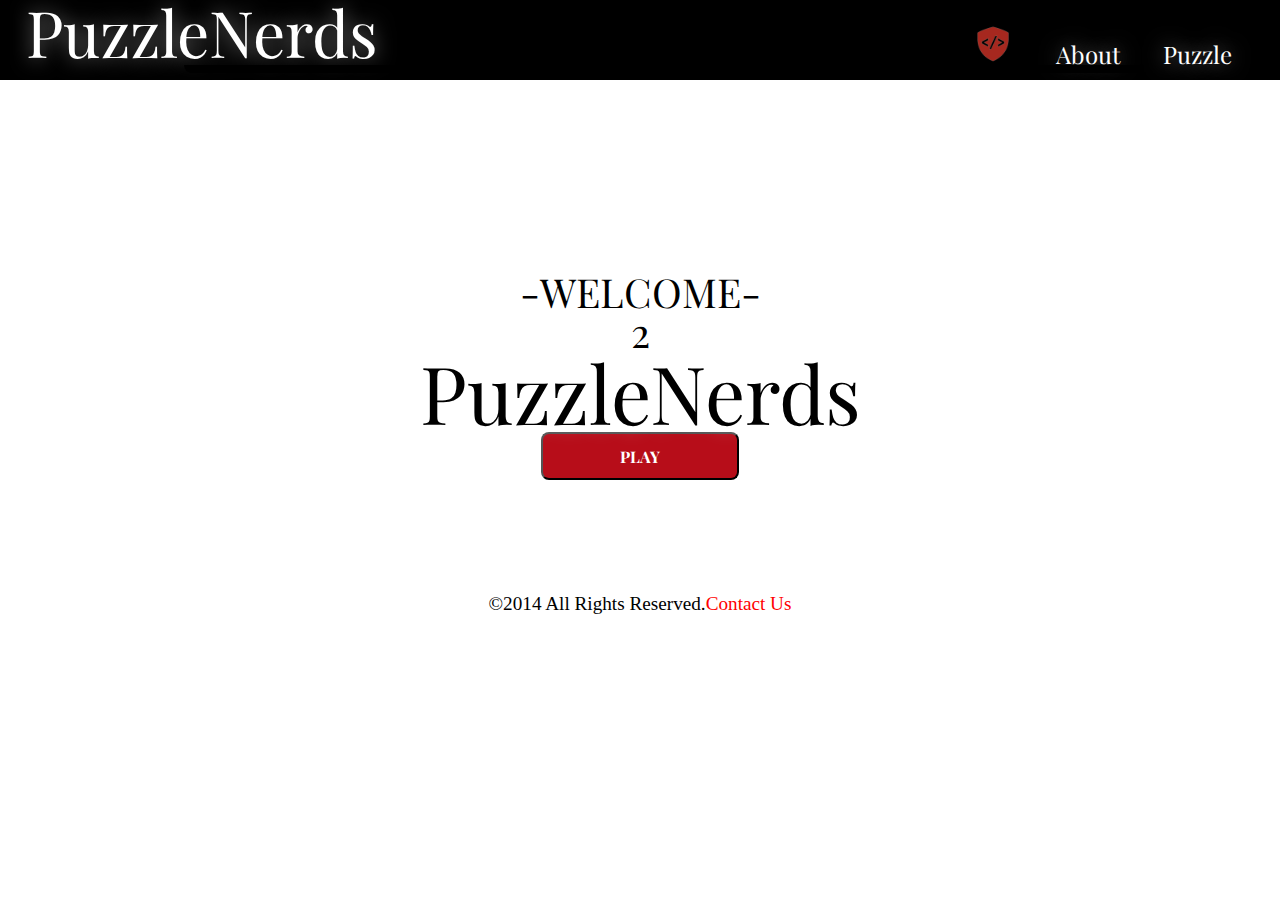
==== index.html @ f189fd44 "codigo.js update, play and shuffle button fixed" ====
<!DOCTYPE html>
<html xmlns="http://www.w3.org/1999/xhtml">
  <head>
    <title>PuzzleNerds</title>
    <meta http-equiv="content-type"content="text/html"
    charset="utf-8">
    <meta name="viewport" content="width=device-width, user-scalable=no">
    <link rel="stylesheet" type="text/css" href="CSS/reset.css">
    <link href='http://fonts.googleapis.com/css?family=Playfair+Display'
    rel='stylesheet' type='text/css'>
    <link rel="stylesheet" type="text/css" href="CSS/bg.css">
    <link rel="stylesheet" type="text/css" href="CSS/module.css">
    <link rel="stylesheet" type="text/css" href="CSS/layout.css">
    <link rel="stylesheet" type="text/css" href="CSS/state.css">
    <link rel="stylesheet" type="text/css" href="CSS/base.css">
    <link rel="stylesheet" type="text/css" href="CSS/media-q.css">
  </head>
  <body>
    <header id="main-header">
      <h1 id="main_logo">PuzzleNerds</h1>
      <ul class="menu-set">
        <li class="el-menu"><a href="https://codefellows.org" target="_blank"
        title="Learn Code 2day!!!"><img id="cflogo" src="img/logo1.png"></a></li>
        <li id="click-about"class="el-menu">About</li>
        <li id="puzzle-start" class="el-menu">Puzzle</li>
      </ul>
    </header>
    <section id="your-status">
      <ul class="record-box">
        <li id="timer">Time: <span>0.00<span></li>
        <li id="average-time">Avg Time: <span>0.00</span></li>
        <li id="iq-level">IQ Level: <span>Kid</span></li>
      </ul>
      <p class="level-set start-button time-start">Start</p>
      <p class="level-set shuffle-button">Shuffle</p>
    </section>
    <section>
      <div id="main-about-box">
        <img id="about-chino" src="img/chino.jpg">
        <img id="about-phillip" src="img/phillip.png">
        <img id="about-trottier" src="img/trottier.jpg">
        <div id="la-info">
          <p class="info-us">Thanks for visiting our website.
          This is just the begining of a great journey to become profesional Developers.
          We really hope you like our puzzle games.
          And expect more website's and much more fun stuff.
          Think different ;). </p>
          <p class="red">YOU ARE THE FUTURE</p>
          <p class="go-back">GO BACK</p>
        </div>
      </div>
    </section>
    <div id="main-puzzle-box">
      <section class="puzzle-set-container">
      <!-- Level 2s puzzle -->
        <ul id="puzzle-set-2">
          <li><img src="img/level2/l2_01.png"></li>
          <li><img src="img/level2/l2_02.png"></li>
          <li><img src="img/level2/l2_03.png"></li>
          <li><img src="img/level2/l2_04.png"></li>
          <li><img src="img/level2/l2_05.png"></li>
          <li><img src="img/level2/l2_06.png"></li>
          <li><img src="img/level2/l2_07.png"></li>
          <li><img src="img/level2/l2_08.png"></li>
          <li><img src="img/level2/l2_09.png"></li>
          <li><img src="img/level2/l2_10.png"></li>
          <li><img src="img/level2/l2_11.png"></li>
          <li><img src="img/level2/l2_12.png"></li>
          <li><img src="img/level2/l2_13.png"></li>
          <li><img src="img/level2/l2_14.png"></li>
          <li><img src="img/level2/l2_15.png"></li>
          <li><img src="img/level2/l2_16.png"></li>
        </ul>
      </section>
      <section class="puzzle-set-container">
        <!-- Level 1 - puzzle -->
        <ul id="puzzle-set-1">
          <li><img src="img/playa/playa_01.png"></li>
          <li><img src="img/playa/playa_02.png"></li>
          <li><img src="img/playa/playa_03.png"></li>
          <li><img src="img/playa/playa_04.png"></li>
          <li><img src="img/playa/playa_05.png"></li>
          <li><img src="img/playa/playa_06.png"></li>
          <li><img src="img/playa/playa_07.png"></li>
          <li><img src="img/playa/playa_08.png"></li>
          <li><img src="img/playa/playa_09.png"></li>
          <li><img src="img/playa/playa_10.png"></li>
        </ul>
      </section>
      <div id="messages">Example</div>
    </div>
    <!-- Invisible box - Play button -->
      <section id="play-wrapper">
        <h2 class="welcome">-WELCOME-</h2>
        <p class="welcome">2</p>
        <p class="puzzle_nerds">PuzzleNerds</p>
        <button id="play_button">PLAY</button>
      </section>
    <!-- Invisible box - Play button -->
    <footer id="footer_contact">&copy;2014 All Rights Reserved.<a href="#">Contact Us</a></footer>
  <script type="text/javascript" src="JS/jquery.js"></script>
  <script type="text/javascript" src="JS/jquery-ui.js"></script>
  <script type="text/javascript" src="JS/jquery-ui.min.js"></script>
  <script type="text/javascript" src="JS/codigo.js"></script>
  <script type="text/javascript" src="JS/timer.js"></script>
  </body>
</html>
---- CSS/module.css ----
.welcome{
  text-align: center;
  color: black;
  font-family: 'Playfair Display', serif;
  font-size: 2.5em;
  text-shadow:0px 0px 20px  rgba(255, 255, 255, 0.5);
}

.puzzle_nerds{
  text-align: center;
  font-family: 'Playfair Display', serif;
  font-size: 5em;
  color: black;
  text-shadow:0px 0px 20px  rgba(255, 255, 255, 0.5);
}

.shuffle-button{
  display: none;
  text-align: left;
  font-family: 'Playfair Display', serif;
  font-size: 2em;
  color: black;
  text-shadow:0px 0px 20px  rgba(255, 255, 255, 0.5);
}

#play_button{
  width: 15.411765%;
  height: 3em;
  margin-top: 1.5em;
  display: block;
  margin: 0 auto;
  border-radius: 0.5em;
  font-size: 1.0em;
  font-family: 'Playfair Display', serif;
  background-color: #B70D19;
  border-color: black;
  outline: none;
  font-weight: bolder;
  color: white;
}

#play_button:hover{
  box-shadow: 0px 0px 20px red;
  border-radius: 0.6em;
  cursor: pointer;
  -webkit-transition:.5s;
  -moz-transition:.5s;
  -ms-transition:.5s;
  -o-transition:.5s;
  transition:.5s;
}

#back-button{
  margin:0 auto;
  width: 15.411765%;
  height: 3em;
  margin-top: 1.5em;
  display: block;
  border-radius: 0.5em;
  font-size: 1.0em;
  font-family: 'Playfair Display', serif;
  background-color: red;
  border-color: black;
  outline: none;
  font-weight: bolder;
  color: white;
}

#back-button:hover{
  box-shadow: 0px 0px 20px red;
  border-radius: 0.6em;
  cursor: pointer;
  -webkit-transition:.5s;
  -moz-transition:.5s;
  -ms-transition:.5s;
  -o-transition:.5s;
  transition:.5s;
}

.puzzle_fadeout{
  color: white;
  float: right;
  clear: right;
  margin-top: 2.5em;
}

.level-set {
  text-shadow:0px 0px 20px  rgba(255, 255, 255, 0.5);
  font-size: 35px;
  cursor: pointer;
  margin-top: 2em;
  margin-left: 1em;
  text-align: left;
  color: red;
}

.level-set:hover{
  text-shadow:0px 0px 20px  rgba(255, 255, 255, 0.5);
  font-size: 36px;
  cursor: pointer;
  color: white;
  -webkit-transition:.8s;
  -moz-transition:.8s;
  -ms-transition:.8s;
  -o-transition:.8s;
  transition:.8s;
}

#cflogo{
  width: 40px;
  height: 40px;
  margin-top: -5px;
  opacity: .8;
}

#cflogo:hover{
  opacity: 1;
}

#about-chino{
  width: 190px;
  height: 190px;
  float: left;
  display: none;
  margin-top: 2em;
  margin-left: 1em;
  box-shadow: 0px 0px 20px white;
}

#about-phillip{
  width: 190px;
  height: 190px;
  float: right;
  display: none;
  margin-top: 2em;
  margin-right: 1em;
  box-shadow: 0px 0px 20px white;
}

#about-trottier{
  width: 190px;
  height: 190px;
  clear: both;
  display: none;
  margin-top: 2em;
  margin-right: 1em;
  margin-left: 11em;
  box-shadow: 0px 0px 20px white;
}

#la-info{
  width: 90%;
  height: 10em;
  background-color: #6D4039;
  clear: both;
  margin-left: auto;
  margin-right: auto;
  box-shadow: 0px 0px 30px grey;
  margin-top: 3em;
  display: none;
  border-radius: 10px;
}
#la-info:hover{
  box-shadow: 0px 0px 30px #6D4039;
  -webkit-transition:.5s;
  -moz-transition:.5s;
  -ms-transition:.5s;
  -o-transition:.5s;
  transition:.5s;
}

.go-back{
  font-size: 2em;
  cursor: pointer;
  text-align: center;
  text-shadow:0px 0px 20px  rgba(255, 255, 255, 0.5);
  font-family: 'Playfair Display', serif;
}
.go-back:hover{
  text-shadow:0px 0px 20px  rgba(255, 255, 255, 5);
}

.red{
  color: red;
  text-shadow:0px 0px 20px  rgba(255, 255, 255, 0.5);
  font-size: 2em;
  text-align: center;
  text-shadow:0px 0px 20px  rgba(255, 255, 255, 0.5);
  font-family: 'Playfair Display', serif;
}

.info-us{
  font-size: 1.5em;
  text-align: center;
  text-shadow:0px 0px 20px  rgba(255, 255, 255, 0.5);
  font-family: 'Playfair Display', serif;
  color: grey;
}
---- CSS/layout.css ----
body {
  background: url(../img/bg.gif) no-repeat center center fixed;
  -webkit-background-size:cover;
  -moz- background-size:cover;
  -o- background-
  background-size:cover;
  background-attachment: fixed;
  margin: 0;
}

a:link {
  text-decoration: none;
  color: red;
}

a:visited {
  text-decoration: none;
  color: red;
}

a:hover {
  text-decoration: none;
  color: red;
}

a:active {
  text-decoration: none;
  color: red;
}


#main-header{
  width: 100%;
  max-width: 100%;
  height: 5em;
  background-color: black;
  z-index: 1000;
}

#main_logo{/*h1 Logo*/
  font-size: 4em;
  margin-left: 2%;
  color: white;
  float: left;
  font-family: 'Playfair Display', serif;
  text-shadow:0px 0px 20px  rgba(255, 255, 255, 0.5);
}
#main_logo:hover{
  opacity: .8;
  text-shadow: 0px 0px 20px rgba(255, 0, 0, 1);
  cursor: pointer;
  -webkit-transition:.5s;
  -moz-transition:.5s;
  -ms-transition:.5s;
  -o-transition:.5s;
  transition:.5s;
}

#main__status{
  float: left;
  width: 50px;
  height: 50px;
  margin-top: 1em;
}

.el-menu{
  font-size: 1.5em;
  color: white;
  display: inline-block;
  margin-left: 1em;
  margin-top: 1.2em;
  margin-right: 0.6em;
  font-family: 'Playfair Display', serif;
  text-shadow:0px 0px 20px  rgba(255, 255, 255, 0.5);
}

.el-menu:hover{
  cursor: pointer;
  text-shadow: 0px 0px 30px rgba(255, 0, 0, 1);
  opacity: .8;
}

.menu-set{
  float: right;
  padding-right: 2.1em;
}

.record-box{
  position: fixed;
  border: .2em;
  margin-top: 1em;
  margin: 0 auto;
  float: left;
  margin-left: 2em;
  opacity: .9;
  margin-top: -3.4em;
  z-index: 1000;
}


#footer_contact{
  font-size: 1.2em;
  text-align: center;
  color: black;
  bottom: 0;
  text-shadow:0px 0px 20px  rgba(255, 255, 255, 0.5);
}
---- CSS/state.css ----
#messages{
  text-align: center;
  display: none;
  color: red;
  font-family: 'Playfair Display', serif;
  font-size: 4em;
  text-shadow:0px 0px 20px  rgba(255, 255, 255, 0.5);
  margin-top: -3em;
}

#play-wrapper{/*700px*/
  width: 100%;
  max-width: 100%;
  height: 20.1em;
  display: block;
  margin: 0 auto;
  margin-top: 12em;
}

#main-puzzle-box{
  height: 39.7em;
  background-color:black;
  position: fixed;
  float: right;
  right: 0;
  display: none;
}

#main-about-box{
  width: 75%;
  background-color: black;
  margin: 0 auto;
  position: fixed;
  margin-left: 11.5em;
  margin-top: -15px;
  z-index: 998;
  padding-bottom: 0.5em;
  border-bottom-left-radius: 50px;
  border-bottom-right-radius: 50px;
}

#timer{
  font-size: 1.1em;
  color: red;
  cursor: crosshair;
  text-shadow:0px 0px 20px  rgba(255, 255, 255, 0.5);
  font-family: 'Playfair Display', serif;
  z-index: 1000;
}
#timer:hover{
  color: black;
  font-family: 'Playfair Display', serif;
  -webkit-transition:.5s;
  -moz-transition:.5s;
  -ms-transition:.5s;
  -o-transition:.5s;
  transition:.5s;
}

#average-time{
  font-size: 1.1em;
  color: red;
  cursor: crosshair;
  text-shadow:0px 0px 20px  rgba(255, 255, 255, 0.5);
  font-family: 'Playfair Display', serif;
  z-index: 1000;
}
#average-time:hover{
  color: black;
  font-family: 'Playfair Display', serif;
  -webkit-transition:.5s;
  -moz-transition:.5s;
  -ms-transition:.5s;
  -o-transition:.5s;
  transition:.5s;
}

#iq-level{
  font-size: 1.1em;
  color: red;
  cursor: crosshair;
  font-family: 'Playfair Display', serif;
  text-shadow:0px 0px 20px  rgba(255, 255, 255, 0.5);
  z-index: 1000;
}
#iq-level:hover{
  color: black;
  font-family: 'Playfair Display', serif;
  -webkit-transition:.5s;
  -moz-transition:.5s;
  -ms-transition:.5s;
  -o-transition:.5s;
  transition:.5s;
}

#your-status{
  padding-bottom: 1em;
  margin-top: 4em;
  float: left;
  position: fixed;
  display: none;
  z-index: 1000;
}

.puzzle-set-container{
  max-width: 99.0392156862745%;
  width: 75%;
  margin-top: 2em;
  margin-left: auto;
  margin-right: auto;
  padding-left: 6.1em;
}

#puzzle-set-1{
  margin-left: -2em;
}

#puzzle-set-1 > li{
  display: inline-block;
  width: 19%;
  margin-left: -4px;
}

#puzzle-set-1 > li > img{
  width: 100%;
  height: 100%;
  margin-top: -5px;
/*  -webkit-filter: blur(10px);*/
}

#puzzle-set-2{
  width: 98%;
  margin-top: 2em;
}

#puzzle-set-2 > li{
  display: inline-block;
  margin-left: -4px;
  width: 12%;
}

#puzzle-set-2 > li > img{
  width: 100%;
  margin-top: -.3em;
}

.blur{
  -webkit-filter: blur(9px);
  -webkit-transition:.1s;
  -moz-transition:.1s;
  -ms-transition:.1s;
  -o-transition:.1s;
  transition:.1s;
}
---- CSS/media-q.css ----
/*DESKTOP*//*DESKTOP*//*DESKTOP*//*DESKTOP*/

@media (max-width: 900px){  /*DESKTOP*/
  .puzzle_nerds{
    font-size: 5em;
  }

}
/*DESKTOP*//*DESKTOP*//*DESKTOP*//*DESKTOP*/

/*TABLET*//*TABLET*//*TABLET*//*TABLET*/
@media (max-width: 1100px){  /*TABLET*/
  .puzzle_nerds{
    font-size: 4.5em;
    -webkit-transition: 1s ease;
    -moz-transition: 1s ease;
    -o-transition: 1s ease;
    transition: 1s ease;
  }

  #main-header{
    height: 8.5em;
    -webkit-transition: 1s ease;
    -moz-transition: 1s ease;
    -o-transition: 1s ease;
    transition: 1s ease;
  }

  #main_logo{
    font-size: 3.5em;
    -webkit-transition: 1s ease;
    -moz-transition: 1s ease;
    -o-transition: 1s ease;
    transition: 1s ease;
  }

  #puzzle-set-1{
    -webkit-transition: 1s ease;
    -moz-transition: 1s ease;
    -o-transition: 1s ease;
    transition: 1s ease;
  }

  #puzzle-set-2{
    -webkit-transition: 1s ease;
    -moz-transition: 1s ease;
    -o-transition: 1s ease;
    transition: 1s ease;
  }

  #main-about-box{
    width: 80%;
  /*  height: 31.9em;*/
    background-color: black;
    position: fixed;
    z-index: 1000;
    margin-top: -8px;
    margin-left: 4.7em;
    -webkit-transition: 1s ease;
    -moz-transition: 1s ease;
    -o-transition: 1s ease;
    transition: 1s ease;
  }

  #your-status{
    margin-top: -1.3em;
    -webkit-transition: 1s ease;
    -moz-transition: 1s ease;
    -o-transition: 1s ease;
    transition: 1s ease;
  }

  .level-set{
    margin-top: -1em;
    margin-left: 5em;
    -webkit-transition: 1s ease;
    -moz-transition: 1s ease;
    -o-transition: 1s ease;
    transition: 1s ease;
  }

  #about-trottier{
    margin-top: -5em;
    margin-left: 11.8em;
    width: 120px;
    height: 120px;
    -webkit-transition: 1s ease;
    -moz-transition: 1s ease;
    -o-transition: 1s ease;
    transition: 1s ease;
  }

  .info-us{
    font-size: 1.2em;
  }

  #messages{
    font-size: 3em;
    margin-top: 1.6em;
  }

}
/*TABLET*//*TABLET*//*TABLET*//*TABLET*/

/*MOBILE*//*MOBILE*//*MOBILE*//*MOBILE*/
@media (max-width: 600px){  /*MOBILE*/
  #main_logo{
    margin-left: 0.6em;
    font-size: 3em;
    -webkit-transition: 1s ease;
    -moz-transition: 1s ease;
    -o-transition: 1s ease;
    transition: 1s ease;
  }

  #main-header{
    height: 15.5em;
    -webkit-transition: 1s ease;
    -moz-transition: 1s ease;
    -o-transition: 1s ease;
    transition: 1s ease;
  }

  .puzzle_nerds{
    font-size: 3em;
    -webkit-transition: 1s ease;
    -moz-transition: 1s ease;
    -o-transition: 1s ease;
    transition: 1s ease;
  }

  .el-menu{
    font-size: 0.9em;
    -webkit-transition: 1s ease;
    -moz-transition: 1s ease;
    -o-transition: 1s ease;
    transition: 1s ease;
  }

  #play_button{
    width: 21.411765%;
    -webkit-transition: 1s ease;
    -moz-transition: 1s ease;
    -o-transition: 1s ease;
    transition: 1s ease;
  }

  #back-button{
    width: 21.411765%;
    -webkit-transition: 1s ease;
    -moz-transition: 1s ease;
    -o-transition: 1s ease;
    transition: 1s ease;
  }

  #main-about-box{
    width: 90%;
  /*  height: 31.9em;*/
    background-color: black;
    position: fixed;
    z-index: 1000;
    margin-top: -8px;
    margin-left: 1em;
    -webkit-transition: 1s ease;
    -moz-transition: 1s ease;
    -o-transition: 1s ease;
    transition: 1s ease;
  }

  #your-status{
    padding-left: 5em;
    margin-top: -2em;
    -webkit-transition: 1s ease;
    -moz-transition: 1s ease;
    -o-transition: 1s ease;
    transition: 1s ease;
  }

  #puzzle-set-2{
    margin-left: -2.5em;
    -webkit-transition: 1s ease;
    -moz-transition: 1s ease;
    -o-transition: 1s ease;
    transition: 1s ease;
  }

  .level-set{
    margin-left: -3;
    -webkit-transition: 1s ease;
    -moz-transition: 1s ease;
    -o-transition: 1s ease;
    transition: 1s ease;
  }

  #puzzle-set-1{
    margin-left: -5em;
    -webkit-transition: 1s ease;
    -moz-transition: 1s ease;
    -o-transition: 1s ease;
    transition: 1s ease;
  }

  #about-chino{
    width: 100px;
    height: 50px;
    float: right;
    -webkit-transition: 1s ease;
    -moz-transition: 1s ease;
    -o-transition: 1s ease;
    transition: 1s ease;
  }

  #messages{
    font-size: 1em;
    margin-top: 2.5em;
  }


  #about-phillip{
    float: left;
    width: 100px;
    height: 50px;
    -webkit-transition: 1s ease;
    -moz-transition: 1s ease;
    -o-transition: 1s ease;
    transition: 1s ease;
  }

  #about-trottier{
    width: 100px;
    height: 50px;
    margin-left: 95px;
    -webkit-transition: 1s ease;
    -moz-transition: 1s ease;
    -o-transition: 1s ease;
    transition: 1s ease;
  }

  #main-about-box{
    margin-top: -8em;
  }

  #la-info{
    height: 19em;
  }

  .info-us{
    font-size: 1.2em;
  }

  .level-set{
    margin-top: 0.2em;
    margin-left: 2em;
  }

  .menu-set{
    float: left;
    margin-left: 3.5em;
  }

}
/*MOBILE*//*MOBILE*//*MOBILE*//*MOBILE*/
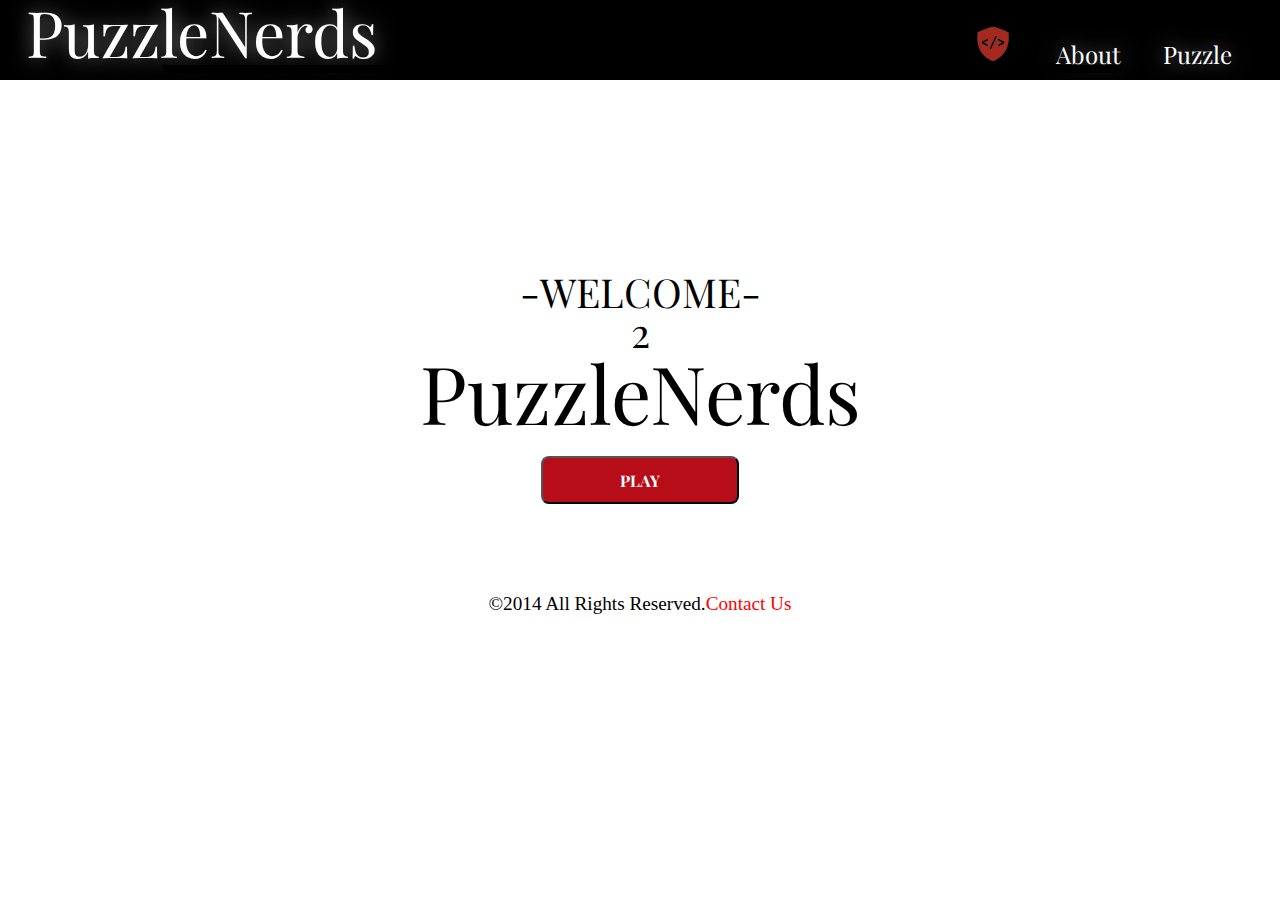
==== commit c6a6be1b: "Merge pull request #37 from ffmegaman/SomeBranch" ====
--- a/index.html
+++ b/index.html
@@ -28,7 +28,7 @@
     <section id="your-status">
       <ul class="record-box">
         <li id="timer">Time: <span>0.00<span></li>
-        <li id="average-time">Avg Time: <span>0.00</span></li>
+        <li id="average-time">last: <span>0.00</span></li>
         <li id="iq-level">IQ Level: <span>Kid</span></li>
       </ul>
       <p class="level-set start-button time-start">Start</p>
@@ -51,6 +51,10 @@
       </div>
     </section>
     <div id="main-puzzle-box">
+      <div class='upon-completion centered'>
+        <button class='close-button'>Close</button>
+        <p>CONGRATULATIONS! YOU HAVE BROKE THE INTERNETS!!!</p>
+      </div>
       <section class="puzzle-set-container">
       <!-- Level 2s puzzle -->
         <ul id="puzzle-set-2">
--- a/CSS/module.css
+++ b/CSS/module.css
@@ -1,47 +1,47 @@
 .welcome{
-  text-align: center;
   color: black;
   font-family: 'Playfair Display', serif;
   font-size: 2.5em;
-  text-shadow:0px 0px 20px  rgba(255, 255, 255, 0.5);
+  text-align: center;
+  text-shadow: 0px 0px 20px  rgba(255, 255, 255, 0.5);
 }
 
 .puzzle_nerds{
-  text-align: center;
+  color: black;
   font-family: 'Playfair Display', serif;
   font-size: 5em;
+  text-align: center;
+  text-shadow: 0px 0px 20px  rgba(255, 255, 255, 0.5);
+}
+
+.shuffle-button{
   color: black;
-  text-shadow:0px 0px 20px  rgba(255, 255, 255, 0.5);
-}
-
-.shuffle-button{
-  display: none;
+  display: none;
+  font-family: 'Playfair Display', serif;
+  font-size: 2em;
   text-align: left;
-  font-family: 'Playfair Display', serif;
-  font-size: 2em;
-  color: black;
-  text-shadow:0px 0px 20px  rgba(255, 255, 255, 0.5);
+  text-shadow: 0px 0px 20px  rgba(255, 255, 255, 0.5);
 }
 
 #play_button{
-  width: 15.411765%;
-  height: 3em;
-  margin-top: 1.5em;
-  display: block;
-  margin: 0 auto;
-  border-radius: 0.5em;
-  font-size: 1.0em;
-  font-family: 'Playfair Display', serif;
   background-color: #B70D19;
   border-color: black;
+  border-radius: 0.5em;
+  color: white;
+  display: block;
+  font-family: 'Playfair Display', serif;
+  font-size: 1.0em;
+  font-weight: bolder;
+  height: 3em;
+  margin: 0 auto;
+  margin-top: 1.5em;
   outline: none;
-  font-weight: bolder;
-  color: white;
+  width: 15.411765%;
 }
 
 #play_button:hover{
+  border-radius: 0.6em;
   box-shadow: 0px 0px 20px red;
-  border-radius: 0.6em;
   cursor: pointer;
   -webkit-transition:.5s;
   -moz-transition:.5s;
@@ -51,24 +51,24 @@
 }
 
 #back-button{
-  margin:0 auto;
-  width: 15.411765%;
-  height: 3em;
-  margin-top: 1.5em;
-  display: block;
-  border-radius: 0.5em;
-  font-size: 1.0em;
-  font-family: 'Playfair Display', serif;
   background-color: red;
   border-color: black;
+  border-radius: 0.5em;
+  color: white;
+  display: block;
+  font-family: 'Playfair Display', serif;
+  font-size: 1.0em;
+  font-weight: bolder;
+  height: 3em;
+  margin: 0 auto;
+  margin-top: 1.5em;
   outline: none;
-  font-weight: bolder;
-  color: white;
+  width: 15.411765%;
 }
 
 #back-button:hover{
+  border-radius: 0.6em;
   box-shadow: 0px 0px 20px red;
-  border-radius: 0.6em;
   cursor: pointer;
   -webkit-transition:.5s;
   -moz-transition:.5s;
@@ -78,27 +78,27 @@
 }
 
 .puzzle_fadeout{
+  clear: right;
   color: white;
   float: right;
-  clear: right;
   margin-top: 2.5em;
 }
 
 .level-set {
+  color: red;
+  cursor: pointer;
+  font-size: 35px;
+  margin-left: 1em;
+  margin-top: 2em;
+  text-shadow: 0px 0px 20px  rgba(255, 255, 255, 0.5);
+  text-align: left;
+}
+
+.level-set:hover{
+  color: white;
+  cursor: pointer;
+  font-size: 36px;
   text-shadow:0px 0px 20px  rgba(255, 255, 255, 0.5);
-  font-size: 35px;
-  cursor: pointer;
-  margin-top: 2em;
-  margin-left: 1em;
-  text-align: left;
-  color: red;
-}
-
-.level-set:hover{
-  text-shadow:0px 0px 20px  rgba(255, 255, 255, 0.5);
-  font-size: 36px;
-  cursor: pointer;
-  color: white;
   -webkit-transition:.8s;
   -moz-transition:.8s;
   -ms-transition:.8s;
@@ -107,10 +107,10 @@
 }
 
 #cflogo{
-  width: 40px;
   height: 40px;
   margin-top: -5px;
   opacity: .8;
+  width: 40px;
 }
 
 #cflogo:hover{
@@ -118,47 +118,47 @@
 }
 
 #about-chino{
+  box-shadow: 0px 0px 20px white;
+  display: none;
+  float: left;
+  height: 190px;
+  margin-left: 1em;
+  margin-top: 2em;
   width: 190px;
+}
+
+#about-phillip{
+  box-shadow: 0px 0px 20px white;
+  display: none;
+  float: right;
   height: 190px;
-  float: left;
-  display: none;
-  margin-top: 2em;
-  margin-left: 1em;
+  margin-right: 1em;
+  margin-top: 2em;
+  width: 190px;
+}
+
+#about-trottier{
   box-shadow: 0px 0px 20px white;
-}
-
-#about-phillip{
+  clear: both;
+  display: none;
+  height: 190px;
+  margin-left: 11em;
+  margin-right: 1em;
+  margin-top: 2em;
   width: 190px;
-  height: 190px;
-  float: right;
-  display: none;
-  margin-top: 2em;
-  margin-right: 1em;
-  box-shadow: 0px 0px 20px white;
-}
-
-#about-trottier{
-  width: 190px;
-  height: 190px;
+}
+
+#la-info{
+  background-color: #6D4039;
+  border-radius: 10px;
+  box-shadow: 0px 0px 30px grey;
   clear: both;
   display: none;
-  margin-top: 2em;
-  margin-right: 1em;
-  margin-left: 11em;
-  box-shadow: 0px 0px 20px white;
-}
-
-#la-info{
-  width: 90%;
   height: 10em;
-  background-color: #6D4039;
-  clear: both;
   margin-left: auto;
   margin-right: auto;
-  box-shadow: 0px 0px 30px grey;
   margin-top: 3em;
-  display: none;
-  border-radius: 10px;
+  width: 90%;
 }
 #la-info:hover{
   box-shadow: 0px 0px 30px #6D4039;
@@ -170,34 +170,34 @@
 }
 
 .go-back{
+  cursor: pointer;
+  font-family: 'Playfair Display', serif;
   font-size: 2em;
-  cursor: pointer;
-  text-align: center;
-  text-shadow:0px 0px 20px  rgba(255, 255, 255, 0.5);
-  font-family: 'Playfair Display', serif;
+  text-align: center;
+  text-shadow: 0px 0px 20px  rgba(255, 255, 255, 0.5);
 }
 .go-back:hover{
-  text-shadow:0px 0px 20px  rgba(255, 255, 255, 5);
+  text-shadow: 0px 0px 20px  rgba(255, 255, 255, 5);
 }
 
 .red{
   color: red;
-  text-shadow:0px 0px 20px  rgba(255, 255, 255, 0.5);
+  font-family: 'Playfair Display', serif;
   font-size: 2em;
   text-align: center;
-  text-shadow:0px 0px 20px  rgba(255, 255, 255, 0.5);
-  font-family: 'Playfair Display', serif;
+  text-shadow: 0px 0px 20px  rgba(255, 255, 255, 0.5);
+  text-shadow: 0px 0px 20px  rgba(255, 255, 255, 0.5);
 }
 
 .info-us{
+  color: grey;
+  font-family: 'Playfair Display', serif;
   font-size: 1.5em;
   text-align: center;
-  text-shadow:0px 0px 20px  rgba(255, 255, 255, 0.5);
-  font-family: 'Playfair Display', serif;
-  color: grey;
-}
-
-
-
-
-
+  text-shadow: 0px 0px 20px  rgba(255, 255, 255, 0.5);
+}
+
+
+
+
+
--- a/CSS/layout.css
+++ b/CSS/layout.css
@@ -1,54 +1,55 @@
 body {
-  background: url(../img/bg.gif) no-repeat center center fixed;
-  -webkit-background-size:cover;
+  background-attachment: fixed;
   -moz- background-size:cover;
   -o- background-
+  -webkit-background-size:cover;
+  background: url(../img/bg.gif) no-repeat center center fixed;
   background-size:cover;
-  background-attachment: fixed;
   margin: 0;
 }
 
 a:link {
+  color: red;
   text-decoration: none;
-  color: red;
 }
 
 a:visited {
+  color: red;
   text-decoration: none;
-  color: red;
 }
 
 a:hover {
+  color: red;
   text-decoration: none;
-  color: red;
 }
 
 a:active {
+  color: red;
   text-decoration: none;
-  color: red;
 }
 
 
 #main-header{
+  background-color: black;
+  height: 5em;
+  max-width: 100%;
   width: 100%;
-  max-width: 100%;
-  height: 5em;
-  background-color: black;
   z-index: 1000;
 }
 
 #main_logo{/*h1 Logo*/
-  font-size: 4em;
-  margin-left: 2%;
   color: white;
   float: left;
   font-family: 'Playfair Display', serif;
+  font-size: 4em;
+  margin-left: 2%;
   text-shadow:0px 0px 20px  rgba(255, 255, 255, 0.5);
 }
+
 #main_logo:hover{
+  cursor: pointer;
   opacity: .8;
   text-shadow: 0px 0px 20px rgba(255, 0, 0, 1);
-  cursor: pointer;
   -webkit-transition:.5s;
   -moz-transition:.5s;
   -ms-transition:.5s;
@@ -58,26 +59,26 @@
 
 #main__status{
   float: left;
-  width: 50px;
   height: 50px;
   margin-top: 1em;
+  width: 50px;
 }
 
 .el-menu{
-  font-size: 1.5em;
   color: white;
   display: inline-block;
+  font-family: 'Playfair Display', serif;
+  font-size: 1.5em;
   margin-left: 1em;
+  margin-right: 0.6em;
   margin-top: 1.2em;
-  margin-right: 0.6em;
-  font-family: 'Playfair Display', serif;
-  text-shadow:0px 0px 20px  rgba(255, 255, 255, 0.5);
+  text-shadow: 0px 0px 20px  rgba(255, 255, 255, 0.5);
 }
 
 .el-menu:hover{
   cursor: pointer;
+  opacity: .8;
   text-shadow: 0px 0px 30px rgba(255, 0, 0, 1);
-  opacity: .8;
 }
 
 .menu-set{
@@ -86,22 +87,22 @@
 }
 
 .record-box{
+  border: .2em;
+  float: left;
+  margin: 0 auto;
+  margin-left: 2em;
+  margin-top: -3.4em;
+  opacity: .9;
   position: fixed;
-  border: .2em;
-  margin-top: 1em;
-  margin: 0 auto;
-  float: left;
-  margin-left: 2em;
-  opacity: .9;
-  margin-top: -3.4em;
   z-index: 1000;
 }
 
 
 #footer_contact{
+  bottom: 0;
+  color: black;
   font-size: 1.2em;
   text-align: center;
-  color: black;
-  bottom: 0;
-  text-shadow:0px 0px 20px  rgba(255, 255, 255, 0.5);
+  text-shadow: 0px 0px 20px  rgba(255, 255, 255, 0.5);
+/*  display: none;*/
 }
--- a/CSS/state.css
+++ b/CSS/state.css
@@ -1,50 +1,50 @@
 #messages{
-  text-align: center;
+  color: white;
   display: none;
-  color: red;
   font-family: 'Playfair Display', serif;
   font-size: 4em;
-  text-shadow:0px 0px 20px  rgba(255, 255, 255, 0.5);
   margin-top: -3em;
+  text-align: center;
+  text-shadow: 0px 0px 20px  rgba(255, 255, 255, 0.5);
 }
 
 #play-wrapper{/*700px*/
-  width: 100%;
-  max-width: 100%;
   height: 20.1em;
-  display: block;
   margin: 0 auto;
   margin-top: 12em;
+  max-width: 100%;
+/*  display: none;*/
+  width: 100%;
 }
 
 #main-puzzle-box{
-  height: 39.7em;
-  background-color:black;
+  background-color: black;
+  display: none;
+  float: right;
+  height: 300em;
   position: fixed;
-  float: right;
   right: 0;
-  display: none;
 }
 
 #main-about-box{
-  width: 75%;
   background-color: black;
-  margin: 0 auto;
-  position: fixed;
-  margin-left: 11.5em;
-  margin-top: -15px;
-  z-index: 998;
-  padding-bottom: 0.5em;
   border-bottom-left-radius: 50px;
   border-bottom-right-radius: 50px;
+  margin: 0 auto;
+  margin-left: 10.2em;
+  margin-top: -15px;
+  padding-bottom: 0.5em;
+  position: fixed;
+  width: 75%;
+  z-index: 998;
 }
 
 #timer{
-  font-size: 1.1em;
   color: red;
   cursor: crosshair;
-  text-shadow:0px 0px 20px  rgba(255, 255, 255, 0.5);
   font-family: 'Playfair Display', serif;
+  font-size: 1.1em;
+  text-shadow: 0px 0px 20px  rgba(255, 255, 255, 0.5);
   z-index: 1000;
 }
 #timer:hover{
@@ -58,11 +58,11 @@
 }
 
 #average-time{
-  font-size: 1.1em;
   color: red;
   cursor: crosshair;
-  text-shadow:0px 0px 20px  rgba(255, 255, 255, 0.5);
   font-family: 'Playfair Display', serif;
+  font-size: 1.1em;
+  text-shadow: 0px 0px 20px  rgba(255, 255, 255, 0.5);
   z-index: 1000;
 }
 #average-time:hover{
@@ -76,11 +76,11 @@
 }
 
 #iq-level{
-  font-size: 1.1em;
   color: red;
   cursor: crosshair;
   font-family: 'Playfair Display', serif;
-  text-shadow:0px 0px 20px  rgba(255, 255, 255, 0.5);
+  font-size: 1.1em;
+  text-shadow: 0px 0px 20px  rgba(255, 255, 255, 0.5);
   z-index: 1000;
 }
 #iq-level:hover{
@@ -94,21 +94,21 @@
 }
 
 #your-status{
+  display: none;
+  float: left;
+  margin-top: 4em;
   padding-bottom: 1em;
-  margin-top: 4em;
-  float: left;
   position: fixed;
-  display: none;
   z-index: 1000;
 }
 
 .puzzle-set-container{
-  max-width: 99.0392156862745%;
-  width: 75%;
-  margin-top: 2em;
   margin-left: auto;
   margin-right: auto;
+  margin-top: 2em;
+  max-width: 99.0392156862745%;
   padding-left: 6.1em;
+  width: 75%;
 }
 
 #puzzle-set-1{
@@ -117,20 +117,20 @@
 
 #puzzle-set-1 > li{
   display: inline-block;
+  margin-left: -4px;
   width: 19%;
-  margin-left: -4px;
 }
 
 #puzzle-set-1 > li > img{
-  width: 100%;
   height: 100%;
   margin-top: -5px;
+  width: 100%;
 /*  -webkit-filter: blur(10px);*/
 }
 
 #puzzle-set-2{
+  margin-top: 2em;
   width: 98%;
-  margin-top: 2em;
 }
 
 #puzzle-set-2 > li{
@@ -140,8 +140,8 @@
 }
 
 #puzzle-set-2 > li > img{
+  margin-top: -.3em;
   width: 100%;
-  margin-top: -.3em;
 }
 
 .blur{
@@ -153,3 +153,29 @@
   transition:.1s;
 }
 
+.close-button{
+  cursor: pointer;
+  float: right;
+  margin: 10%;
+}
+
+.upon-completion{
+  background-color: white;
+  border: 1px solid;
+  color: #B70D19;
+  display: none;
+  font-family: 'Lobster', cursive;
+  font-size: 1.5em;
+  height: 10em;
+  margin-left: 6em;
+  margin-top: 3em;
+  padding-bottom: 5%;
+  position: fixed;
+  text-align: center;
+  width: 80%;
+}
+
+.upon-completion > p{
+  padding-top: 5em;
+}
+
--- a/CSS/media-q.css
+++ b/CSS/media-q.css
@@ -49,13 +49,13 @@
   }
 
   #main-about-box{
+    background-color: black;
+  /*  height: 31.9em;*/
+    margin-left: 4.7em;
+    margin-top: -8px;
+    position: fixed;
     width: 80%;
-  /*  height: 31.9em;*/
-    background-color: black;
-    position: fixed;
     z-index: 1000;
-    margin-top: -8px;
-    margin-left: 4.7em;
     -webkit-transition: 1s ease;
     -moz-transition: 1s ease;
     -o-transition: 1s ease;
@@ -71,8 +71,8 @@
   }
 
   .level-set{
+    margin-left: 5em;
     margin-top: -1em;
-    margin-left: 5em;
     -webkit-transition: 1s ease;
     -moz-transition: 1s ease;
     -o-transition: 1s ease;
@@ -80,10 +80,10 @@
   }
 
   #about-trottier{
+    height: 120px;
+    margin-left: 11.8em;
     margin-top: -5em;
-    margin-left: 11.8em;
     width: 120px;
-    height: 120px;
     -webkit-transition: 1s ease;
     -moz-transition: 1s ease;
     -o-transition: 1s ease;
@@ -105,8 +105,8 @@
 /*MOBILE*//*MOBILE*//*MOBILE*//*MOBILE*/
 @media (max-width: 600px){  /*MOBILE*/
   #main_logo{
+    font-size: 3em;
     margin-left: 0.6em;
-    font-size: 3em;
     -webkit-transition: 1s ease;
     -moz-transition: 1s ease;
     -o-transition: 1s ease;
@@ -154,13 +154,13 @@
   }
 
   #main-about-box{
+    background-color: black;
+    margin-left: 1em;
+    margin-top: -8px;
+    position: fixed;
     width: 90%;
   /*  height: 31.9em;*/
-    background-color: black;
-    position: fixed;
     z-index: 1000;
-    margin-top: -8px;
-    margin-left: 1em;
     -webkit-transition: 1s ease;
     -moz-transition: 1s ease;
     -o-transition: 1s ease;
@@ -168,8 +168,8 @@
   }
 
   #your-status{
+    margin-top: -2em;
     padding-left: 5em;
-    margin-top: -2em;
     -webkit-transition: 1s ease;
     -moz-transition: 1s ease;
     -o-transition: 1s ease;
@@ -201,9 +201,9 @@
   }
 
   #about-chino{
+    float: right;
+    height: 50px;
     width: 100px;
-    height: 50px;
-    float: right;
     -webkit-transition: 1s ease;
     -moz-transition: 1s ease;
     -o-transition: 1s ease;
@@ -218,8 +218,8 @@
 
   #about-phillip{
     float: left;
+    height: 50px;
     width: 100px;
-    height: 50px;
     -webkit-transition: 1s ease;
     -moz-transition: 1s ease;
     -o-transition: 1s ease;
@@ -227,9 +227,9 @@
   }
 
   #about-trottier{
-    width: 100px;
     height: 50px;
     margin-left: 95px;
+    width: 100px;
     -webkit-transition: 1s ease;
     -moz-transition: 1s ease;
     -o-transition: 1s ease;
@@ -249,8 +249,8 @@
   }
 
   .level-set{
+    margin-left: 2em;
     margin-top: 0.2em;
-    margin-left: 2em;
   }
 
   .menu-set{
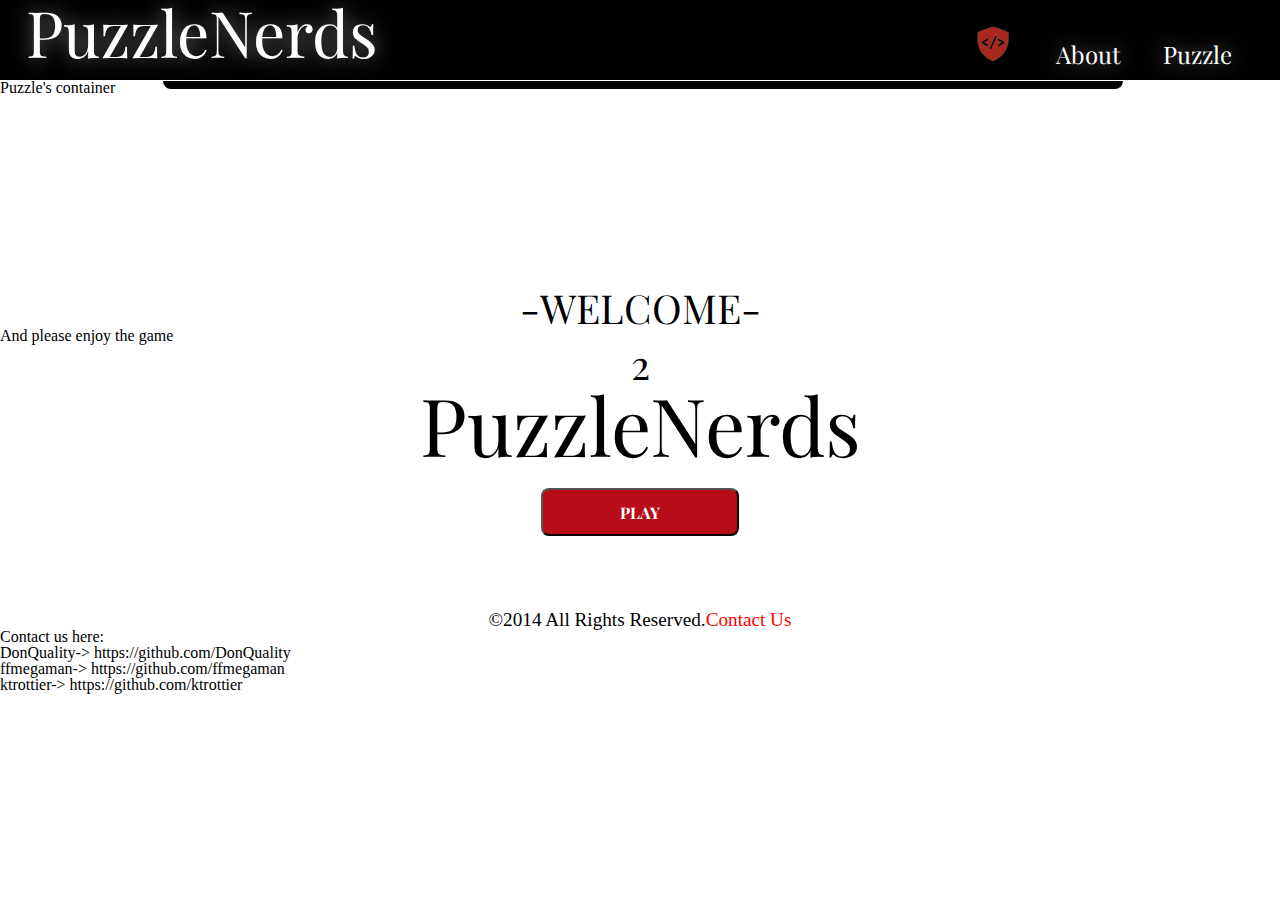
==== commit 41aaa38b: "fix puzzle2 display" ====
--- a/index.html
+++ b/index.html
@@ -8,11 +8,10 @@
     <link rel="stylesheet" type="text/css" href="CSS/reset.css">
     <link href='http://fonts.googleapis.com/css?family=Playfair+Display'
     rel='stylesheet' type='text/css'>
-    <link rel="stylesheet" type="text/css" href="CSS/bg.css">
+    <link href='http://fonts.googleapis.com/css?family=Lobster' rel='stylesheet' type='text/css'>
     <link rel="stylesheet" type="text/css" href="CSS/module.css">
     <link rel="stylesheet" type="text/css" href="CSS/layout.css">
     <link rel="stylesheet" type="text/css" href="CSS/state.css">
-    <link rel="stylesheet" type="text/css" href="CSS/base.css">
     <link rel="stylesheet" type="text/css" href="CSS/media-q.css">
   </head>
   <body>
@@ -26,6 +25,7 @@
       </ul>
     </header>
     <section id="your-status">
+      <h2 class="none">Your status updater</h2>
       <ul class="record-box">
         <li id="timer">Time: <span>0.00<span></li>
         <li id="average-time">last: <span>0.00</span></li>
@@ -33,18 +33,20 @@
       </ul>
       <p class="level-set start-button time-start">Start</p>
       <p class="level-set shuffle-button">Shuffle</p>
+      <p class="level-set reset-level">Reset</p>
     </section>
     <section>
+    <h3 class="none">Puzzle's container</h3>
       <div id="main-about-box">
         <img id="about-chino" src="img/chino.jpg">
         <img id="about-phillip" src="img/phillip.png">
         <img id="about-trottier" src="img/trottier.jpg">
         <div id="la-info">
           <p class="info-us">Thanks for visiting our website.
-          This is just the begining of a great journey to become profesional Developers.
-          We really hope you like our puzzle games.
-          And expect more website's and much more fun stuff.
-          Think different ;). </p>
+          This is just the beginning of a great journey to become professional Developers.
+          We really hope you like our puzzle game.
+          Expect more websites and much more fun stuff in the future.
+          ~Think different ;). </p>
           <p class="red">YOU ARE THE FUTURE</p>
           <p class="go-back">GO BACK</p>
         </div>
@@ -52,10 +54,11 @@
     </section>
     <div id="main-puzzle-box">
       <div class='upon-completion centered'>
-        <button class='close-button'>Close</button>
-        <p>CONGRATULATIONS! YOU HAVE BROKE THE INTERNETS!!!</p>
+        <p>CONGRATULATIONS! YOU HAVE BROKE THE INTERNET!!!<br><br>Puzzle 1 time: <span id="p1-time-stat">0:00</span><br>Puzzle 1 IQ level: <span id="p1-iq-stat">Kid</span><br><br>Puzzle 2 time: <span id="p2-time-stat">0:00</span><br>Puzzle 2 IQ level: <span id="p2-iq-stat">Kid</span> </p>
+        <button class='close-button'>CLOSE</button>
       </div>
       <section class="puzzle-set-container">
+      <h4 class="none">Puzzle Level 1</h4>
       <!-- Level 2s puzzle -->
         <ul id="puzzle-set-2">
           <li><img src="img/level2/l2_01.png"></li>
@@ -79,6 +82,7 @@
       <section class="puzzle-set-container">
         <!-- Level 1 - puzzle -->
         <ul id="puzzle-set-1">
+        <h5 class="none">Puzzle level 2</h5>
           <li><img src="img/playa/playa_01.png"></li>
           <li><img src="img/playa/playa_02.png"></li>
           <li><img src="img/playa/playa_03.png"></li>
@@ -96,16 +100,21 @@
     <!-- Invisible box - Play button -->
       <section id="play-wrapper">
         <h2 class="welcome">-WELCOME-</h2>
+        <h6 class="none">And please enjoy the game</h6>
         <p class="welcome">2</p>
         <p class="puzzle_nerds">PuzzleNerds</p>
         <button id="play_button">PLAY</button>
       </section>
     <!-- Invisible box - Play button -->
     <footer id="footer_contact">&copy;2014 All Rights Reserved.<a href="#">Contact Us</a></footer>
+    <h1 class="none">Contact us here:
+      <h6 class="none">DonQuality-> https://github.com/DonQuality</h6>
+      <h6 class="none">ffmegaman-> https://github.com/ffmegaman </h6>
+      <h6 class="none">ktrottier-> https://github.com/ktrottier</h6>
+    </h1>
   <script type="text/javascript" src="JS/jquery.js"></script>
   <script type="text/javascript" src="JS/jquery-ui.js"></script>
   <script type="text/javascript" src="JS/jquery-ui.min.js"></script>
   <script type="text/javascript" src="JS/codigo.js"></script>
-  <script type="text/javascript" src="JS/timer.js"></script>
   </body>
 </html>
--- a/CSS/module.css
+++ b/CSS/module.css
@@ -97,7 +97,6 @@
 .level-set:hover{
   color: white;
   cursor: pointer;
-  font-size: 36px;
   text-shadow:0px 0px 20px  rgba(255, 255, 255, 0.5);
   -webkit-transition:.8s;
   -moz-transition:.8s;
@@ -197,7 +196,10 @@
   text-shadow: 0px 0px 20px  rgba(255, 255, 255, 0.5);
 }
 
-
-
-
-
+.stat{
+  margin: 0em;
+  padding: 0em;
+}
+
+
+
--- a/CSS/state.css
+++ b/CSS/state.css
@@ -118,6 +118,7 @@
 #puzzle-set-1 > li{
   display: inline-block;
   margin-left: -4px;
+  float: left;
   width: 19%;
 }
 
@@ -154,6 +155,31 @@
 }
 
 .close-button{
+  margin-top: 1em;
+  margin-left: auto;
+  margin-right: auto;
+  width: 15%;
+  height: 2em;
+  background-color: #B70D19;
+  cursor:pointer;
+  outline: none;
+  border: none;
+  box-shadow: 0px 0px 20px grey;
+  font-family: 'Lobster', cursive;
+  font-size: 1em;
+}
+.close-button:hover{
+  box-shadow: 0px 0px 20px #77A7AE;
+  -webkit-transition:.5s;
+  -moz-transition:.5s;
+  -ms-transition:.5s;
+  -o-transition:.5s;
+  transition:.5s;
+}
+
+.upon-completion{
+  opacity: .9;
+  box-shadow: 0px 0px 20px red;
   cursor: pointer;
   float: right;
   margin: 10%;
@@ -166,6 +192,17 @@
   display: none;
   font-family: 'Lobster', cursive;
   font-size: 1.5em;
+  width: 75%;
+  height: 10em;
+  margin-top: 3em;
+  margin-left: 6.9em;
+  display: none;
+  padding-bottom: 5%;
+  position: fixed;
+  text-align:center;
+  background-image: url(../img/completion.jpg);
+  background-repeat: no-repeat;
+  background-position: 60%;
   height: 10em;
   margin-left: 6em;
   margin-top: 3em;
@@ -173,9 +210,13 @@
   position: fixed;
   text-align: center;
   width: 80%;
+
 }
 
 .upon-completion > p{
   padding-top: 5em;
-}
-
+  font-family: 'Playfair Display', serif;
+}
+
+
+
--- a/CSS/media-q.css
+++ b/CSS/media-q.css
@@ -71,8 +71,9 @@
   }
 
   .level-set{
-    margin-left: 5em;
-    margin-top: -1em;
+    font-size: 1.5em;
+    margin-left: 6em;
+    margin-top: -0.9em;
     -webkit-transition: 1s ease;
     -moz-transition: 1s ease;
     -o-transition: 1s ease;
@@ -97,6 +98,30 @@
   #messages{
     font-size: 3em;
     margin-top: 1.6em;
+  }
+
+  .upon-completion{
+    width: 80%;
+    height: 15em;
+    margin-left: 3.4em;
+    margin-top: 1em;
+    -webkit-transition: 1s ease;
+    -moz-transition: 1s ease;
+    -o-transition: 1s ease;
+    transition: 1s ease;
+  }
+
+  .close-button{
+    width: 20%;
+    -webkit-transition: 1s ease;
+    -moz-transition: 1s ease;
+    -o-transition: 1s ease;
+    transition: 1s ease;
+  }
+
+  .reset-level{
+    margin-top: -24px;
+    margin-left: 10em;
   }
 
 }
@@ -169,7 +194,7 @@
 
   #your-status{
     margin-top: -2em;
-    padding-left: 5em;
+/*    padding-left: 5em;*/
     -webkit-transition: 1s ease;
     -moz-transition: 1s ease;
     -o-transition: 1s ease;
@@ -185,7 +210,7 @@
   }
 
   .level-set{
-    margin-left: -3;
+
     -webkit-transition: 1s ease;
     -moz-transition: 1s ease;
     -o-transition: 1s ease;
@@ -193,7 +218,7 @@
   }
 
   #puzzle-set-1{
-    margin-left: -5em;
+    margin-left: -5.5em;
     -webkit-transition: 1s ease;
     -moz-transition: 1s ease;
     -o-transition: 1s ease;
@@ -248,7 +273,7 @@
     font-size: 1.2em;
   }
 
-  .level-set{
+  .level-set{1
     margin-left: 2em;
     margin-top: 0.2em;
   }
@@ -258,6 +283,34 @@
     margin-left: 3.5em;
   }
 
+  .upon-completion{
+    width: 80%;
+    height: 10em;
+    margin-left: 1.3em;
+    -webkit-transition: 1s ease;
+    -moz-transition: 1s ease;
+    -o-transition: 1s ease;
+    transition: 1s ease;
+  }
+
+  .upon-completion > p{
+    font-size: 15px;
+  }
+
+  .close-button{
+    width: 40%;
+    -webkit-transition: 1s ease;
+    -moz-transition: 1s ease;
+    -o-transition: 1s ease;
+    transition: 1s ease;v
+  }
+
+  .reset-level{
+    margin-top: 9.5em;
+    margin-left: 6em;
+  }
+
+
 }
 /*MOBILE*//*MOBILE*//*MOBILE*//*MOBILE*/
 
